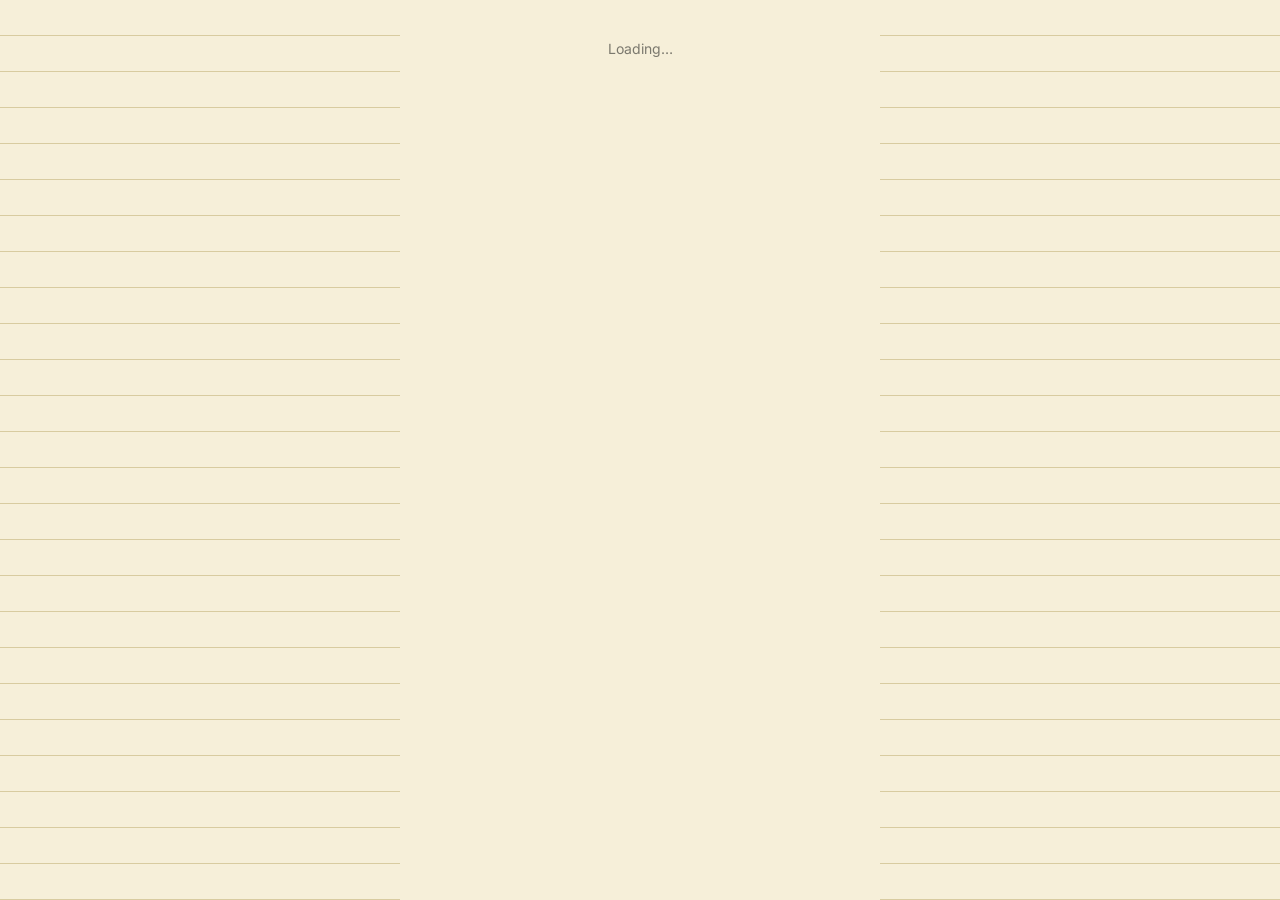
==== index.html @ 39e58d16 "Add files via upload" ====
<!DOCTYPE html>
<html lang="en">
<head>
<meta charset="UTF-8" />
<meta name="viewport" content="width=device-width, initial-scale=1.0" />
<title>Duka Debt</title>
<link rel="preconnect" href="https://fonts.googleapis.com">
<link href="https://fonts.googleapis.com/css2?family=Fraunces:ital,wght@0,600;0,700;1,600&family=Inter:wght@400;500;700&family=IBM+Plex+Mono:wght@500;700&display=swap" rel="stylesheet">
<link rel="stylesheet" href="styles.css" />
</head>
<body>

<div id="app" class="app">
  <div class="loading-text">Loading…</div>
</div>

<script src="https://cdn.jsdelivr.net/npm/@supabase/supabase-js@2"></script>
<script src="config.js"></script>
<script src="app.js"></script>
</body>
</html>
---- styles.css ----
/* Duka Debt — design tokens
   Palette drawn from a shopkeeper's ledger book and receipt pad, not a generic AI look:
   --paper   #F6EFD9  aged ledger-paper cream
   --ink     #1B2E2B  deep teal-charcoal (headers, high-contrast text)
   --charcoal#2B2B28  body text
   --amber   #D98E2B  till/receipt-stamp amber (primary action)
   --moss    #4F7942  paid / positive ledger-ink green
   --rust    #B3402C  owed / overdue rust-red (used sparingly)
   --line    #D8CBA0  faint ledger rule line
*/

:root {
  --paper: #F6EFD9;
  --paper-raised: #FBF6E8;
  --ink: #1B2E2B;
  --charcoal: #2B2B28;
  --amber: #D98E2B;
  --amber-dark: #B9741C;
  --moss: #4F7942;
  --rust: #B3402C;
  --line: #D8CBA0;
  --font-display: 'Fraunces', Georgia, serif;
  --font-body: 'Inter', -apple-system, BlinkMacSystemFont, sans-serif;
  --font-mono: 'IBM Plex Mono', 'Courier New', monospace;
}

@media (prefers-reduced-motion: reduce) {
  * { animation-duration: 0.01ms !important; transition-duration: 0.01ms !important; }
}

* { box-sizing: border-box; }

html, body {
  margin: 0;
  padding: 0;
  background: var(--paper);
  color: var(--charcoal);
  font-family: var(--font-body);
  -webkit-font-smoothing: antialiased;
}

/* Faint ruled-paper texture across the whole app */
body {
  background-image: repeating-linear-gradient(
    to bottom,
    transparent,
    transparent 35px,
    var(--line) 35px,
    var(--line) 36px
  );
}

.app {
  max-width: 480px;
  margin: 0 auto;
  min-height: 100vh;
  background: var(--paper);
  display: flex;
  flex-direction: column;
}

/* ---------- Header / signboard ---------- */
header.signboard {
  background: var(--ink);
  color: var(--paper);
  padding: 22px 20px 20px;
  position: relative;
  overflow: hidden;
}

header.signboard h1 {
  font-family: var(--font-display);
  font-weight: 600;
  font-size: 28px;
  letter-spacing: 0.01em;
  margin: 0;
  display: flex;
  align-items: baseline;
  gap: 8px;
}

header.signboard h1 span.mark {
  color: var(--amber);
  font-style: italic;
}

header.signboard .tagline {
  font-size: 12.5px;
  opacity: 0.75;
  margin-top: 4px;
  letter-spacing: 0.02em;
}

header.signboard .signout {
  position: absolute;
  top: 22px;
  right: 20px;
  background: none;
  border: 1px solid rgba(246,239,217,0.35);
  color: var(--paper);
  font-family: var(--font-body);
  font-size: 12px;
  padding: 6px 10px;
  border-radius: 4px;
  cursor: pointer;
}
header.signboard .signout:hover { border-color: var(--paper); }

main { flex: 1; padding: 20px; padding-bottom: 100px; }

/* ---------- Stamp: total owed ---------- */
.stamp-wrap {
  display: flex;
  justify-content: center;
  margin: 8px 0 28px;
}

.stamp {
  width: 168px;
  height: 168px;
  border-radius: 50%;
  border: 3px solid var(--rust);
  color: var(--rust);
  display: flex;
  flex-direction: column;
  align-items: center;
  justify-content: center;
  transform: rotate(-4deg);
  text-align: center;
  position: relative;
}
.stamp::before {
  content: "";
  position: absolute;
  inset: 6px;
  border: 1px dashed var(--rust);
  border-radius: 50%;
  opacity: 0.55;
}
.stamp .label {
  font-family: var(--font-body);
  font-size: 10.5px;
  text-transform: uppercase;
  letter-spacing: 0.12em;
  opacity: 0.85;
  margin-bottom: 4px;
}
.stamp .amount {
  font-family: var(--font-mono);
  font-size: 22px;
  font-weight: 700;
  line-height: 1.1;
}
.stamp.zero {
  border-color: var(--moss);
  color: var(--moss);
}
.stamp.zero::before { border-color: var(--moss); }

/* ---------- Section labels ---------- */
.section-label {
  font-family: var(--font-display);
  font-style: italic;
  font-size: 15px;
  color: var(--ink);
  margin: 0 0 12px;
  display: flex;
  align-items: center;
  gap: 8px;
}
.section-label::after {
  content: "";
  flex: 1;
  height: 1px;
  background: var(--line);
}

/* ---------- Customer rows (receipt strips) ---------- */
.customer-list { display: flex; flex-direction: column; gap: 10px; }

.customer-row {
  background: var(--paper-raised);
  border: 1px solid var(--line);
  border-left: 4px solid var(--rust);
  border-radius: 6px;
  padding: 12px 14px;
  cursor: pointer;
  transition: transform 0.12s ease, box-shadow 0.12s ease;
}
.customer-row:hover { transform: translateX(2px); box-shadow: 2px 2px 0 var(--line); }
.customer-row.settled { border-left-color: var(--moss); opacity: 0.75; }

.customer-row .row-top {
  display: flex;
  justify-content: space-between;
  align-items: baseline;
  gap: 10px;
}
.customer-row .name {
  font-family: var(--font-display);
  font-weight: 600;
  font-size: 16px;
  color: var(--ink);
}
.customer-row .owed {
  font-family: var(--font-mono);
  font-size: 15px;
  font-weight: 700;
  color: var(--rust);
  white-space: nowrap;
}
.customer-row.settled .owed { color: var(--moss); }
.customer-row .meta {
  font-size: 12px;
  color: var(--charcoal);
  opacity: 0.6;
  margin-top: 2px;
}

.empty-state {
  text-align: center;
  padding: 40px 20px;
  color: var(--charcoal);
  opacity: 0.6;
  font-size: 14px;
}
.empty-state .big { font-family: var(--font-display); font-size: 17px; opacity: 1; margin-bottom: 6px; color: var(--ink); }

/* ---------- Forms ---------- */
.field { margin-bottom: 14px; }
.field label {
  display: block;
  font-size: 12px;
  text-transform: uppercase;
  letter-spacing: 0.08em;
  color: var(--ink);
  opacity: 0.75;
  margin-bottom: 5px;
}
.field input, .field textarea {
  width: 100%;
  font-family: var(--font-body);
  font-size: 15px;
  padding: 10px 12px;
  border: 1px solid var(--line);
  border-radius: 6px;
  background: var(--paper-raised);
  color: var(--charcoal);
}
.field input:focus, .field textarea:focus {
  outline: 2px solid var(--amber);
  outline-offset: 1px;
}
.field.amount input { font-family: var(--font-mono); }

button.primary {
  width: 100%;
  background: var(--amber);
  color: var(--ink);
  border: none;
  font-family: var(--font-body);
  font-weight: 700;
  font-size: 15px;
  padding: 13px;
  border-radius: 6px;
  cursor: pointer;
  transition: background 0.12s ease;
}
button.primary:hover { background: var(--amber-dark); }
button.primary:focus-visible { outline: 2px solid var(--ink); outline-offset: 2px; }

button.ghost {
  width: 100%;
  background: none;
  border: 1px solid var(--line);
  color: var(--ink);
  font-family: var(--font-body);
  font-size: 13px;
  padding: 10px;
  border-radius: 6px;
  cursor: pointer;
  margin-top: 8px;
}
button.ghost:hover { border-color: var(--ink); }

.error-text {
  color: var(--rust);
  font-size: 13px;
  margin: -6px 0 12px;
}

/* ---------- Floating add button ---------- */
.fab {
  position: fixed;
  bottom: 24px;
  left: 50%;
  transform: translateX(-50%);
  width: min(440px, calc(100% - 40px));
  background: var(--ink);
  color: var(--paper);
  border: none;
  font-family: var(--font-body);
  font-weight: 700;
  font-size: 15px;
  padding: 15px;
  border-radius: 10px;
  cursor: pointer;
  box-shadow: 0 6px 16px rgba(27,46,43,0.25);
}
.fab:hover { background: #24413c; }

/* ---------- Modal / detail sheet ---------- */
.sheet-backdrop {
  position: fixed;
  inset: 0;
  background: rgba(27,46,43,0.45);
  display: flex;
  align-items: flex-end;
  justify-content: center;
  z-index: 50;
  animation: fadeIn 0.15s ease;
}
@keyframes fadeIn { from { opacity: 0; } to { opacity: 1; } }

.sheet {
  background: var(--paper);
  width: 100%;
  max-width: 480px;
  border-radius: 16px 16px 0 0;
  padding: 22px 20px 28px;
  max-height: 88vh;
  overflow-y: auto;
}
.sheet h2 {
  font-family: var(--font-display);
  font-size: 21px;
  color: var(--ink);
  margin: 0 0 16px;
}
.sheet .close-x {
  float: right;
  background: none;
  border: none;
  font-size: 20px;
  color: var(--charcoal);
  cursor: pointer;
  line-height: 1;
}

.debt-line {
  display: flex;
  justify-content: space-between;
  align-items: center;
  padding: 9px 0;
  border-bottom: 1px dotted var(--line);
  font-size: 14px;
}
.debt-line:last-child { border-bottom: none; }
.debt-line .amt { font-family: var(--font-mono); font-weight: 700; }
.debt-line.paid .amt { color: var(--moss); text-decoration: line-through; opacity: 0.7; }
.debt-line .desc { opacity: 0.7; font-size: 12.5px; }
.debt-line button.mark-paid {
  background: none;
  border: 1px solid var(--moss);
  color: var(--moss);
  font-size: 11px;
  padding: 4px 8px;
  border-radius: 4px;
  cursor: pointer;
  white-space: nowrap;
}
.debt-line button.mark-paid:hover { background: var(--moss); color: var(--paper); }

.whatsapp-btn {
  display: block;
  text-align: center;
  text-decoration: none;
  background: var(--moss);
  color: var(--paper);
  font-family: var(--font-body);
  font-weight: 700;
  font-size: 14px;
  padding: 12px;
  border-radius: 6px;
  margin-top: 16px;
}
.whatsapp-btn:hover { background: #3e6135; }

/* ---------- Auth screen ---------- */
.auth-screen {
  flex: 1;
  display: flex;
  flex-direction: column;
  justify-content: center;
  padding: 32px 24px;
}
.auth-screen h1 {
  font-family: var(--font-display);
  font-size: 32px;
  color: var(--ink);
  text-align: center;
  margin: 0 0 4px;
}
.auth-screen h1 span { color: var(--amber); font-style: italic; }
.auth-screen .sub {
  text-align: center;
  font-size: 13px;
  color: var(--charcoal);
  opacity: 0.65;
  margin-bottom: 32px;
}
.auth-toggle {
  text-align: center;
  font-size: 13px;
  margin-top: 14px;
}
.auth-toggle button {
  background: none;
  border: none;
  color: var(--amber-dark);
  text-decoration: underline;
  cursor: pointer;
  font-size: 13px;
  padding: 0;
}

.loading-text { text-align: center; padding: 40px; opacity: 0.6; font-size: 14px; }
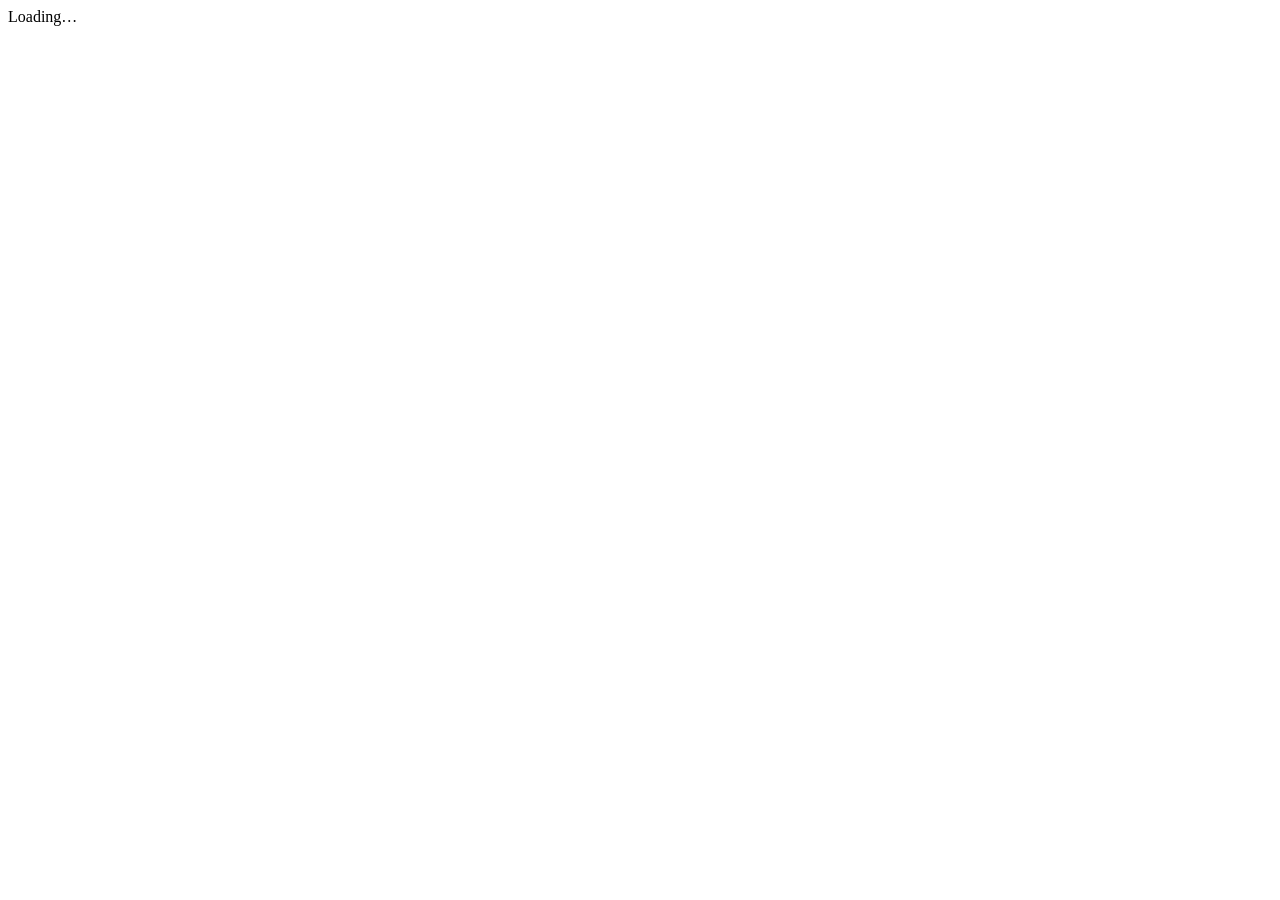
==== commit f6f92bc5: "Rename index-8.html to index.html" ====
--- a/index.html
+++ b/index.html
@@ -7,6 +7,9 @@
 <link rel="preconnect" href="https://fonts.googleapis.com">
 <link href="https://fonts.googleapis.com/css2?family=Fraunces:ital,wght@0,600;0,700;1,600&family=Inter:wght@400;500;700&family=IBM+Plex+Mono:wght@500;700&display=swap" rel="stylesheet">
 <link rel="stylesheet" href="styles.css" />
+  <link rel="manifest" href="manifest.json">
+<meta name="theme-color" content="#2f3e3a">
+  
 </head>
 <body>
 
@@ -14,8 +17,18 @@
   <div class="loading-text">Loading…</div>
 </div>
 
+<div id="print-area"></div>
+
 <script src="https://cdn.jsdelivr.net/npm/@supabase/supabase-js@2"></script>
 <script src="config.js"></script>
 <script src="app.js"></script>
+  <script>
+  if ("serviceWorker" in navigator) {
+    window.addEventListener("load", () => {
+      navigator.serviceWorker.register("sw.js");
+    });
+  }
+  </script>
+  
 </body>
 </html>
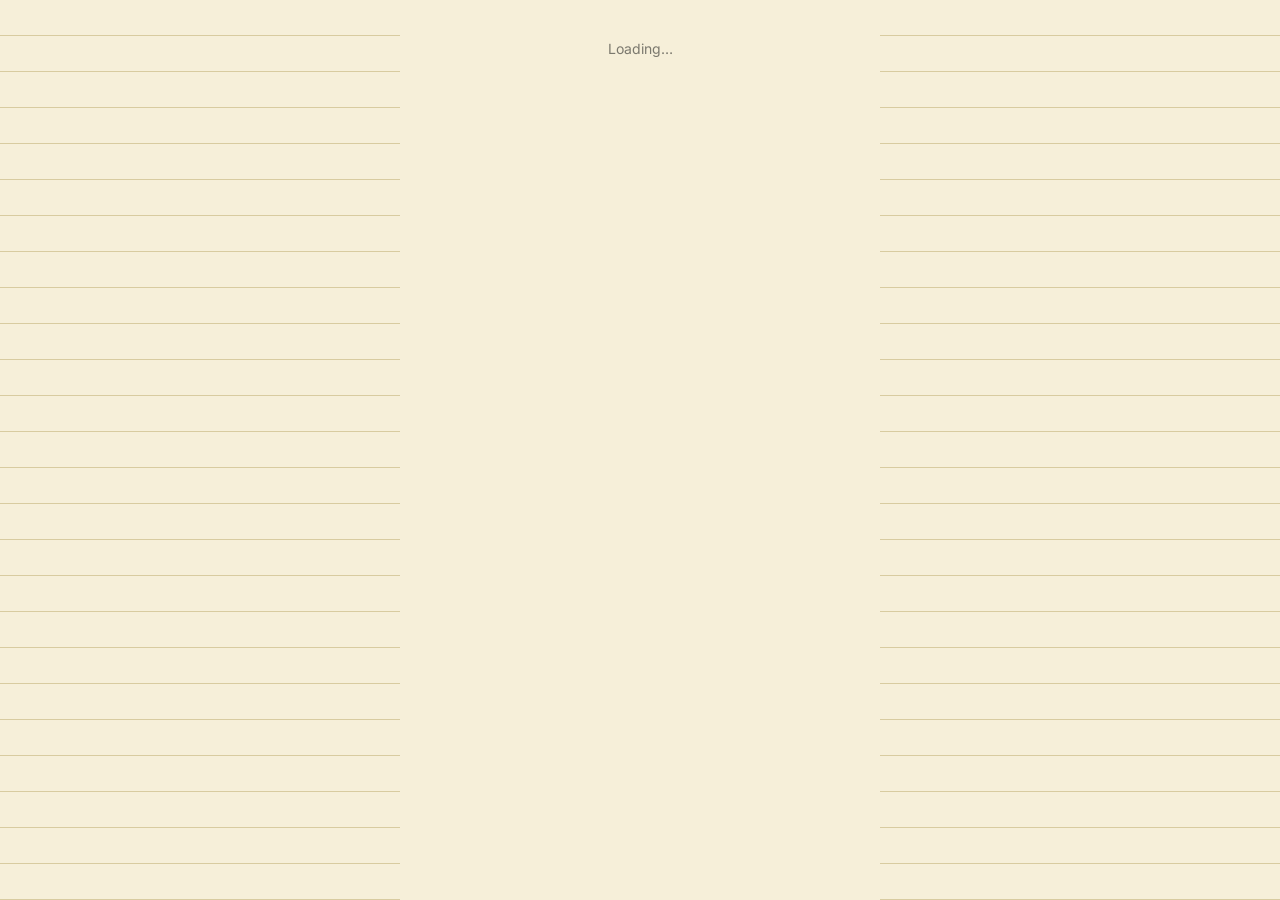
==== commit 589774c7: "Update index.html" ====
--- a/index.html
+++ b/index.html
@@ -3,7 +3,24 @@
 <head>
 <meta charset="UTF-8" />
 <meta name="viewport" content="width=device-width, initial-scale=1.0" />
-<title>Duka Debt</title>
+<title>Duka Debt — Track Customer Debts & Send Payment Reminders</title>
+<meta name="description" content="Duka Debt is a simple digital debt book for shopkeepers. Track customer credit, record payments, and send SMS or WhatsApp reminders — right from your phone." />
+<meta name="keywords" content="duka debt, debt book app, shop credit tracker, customer debt tracker, Kenya shopkeeper app, mama mboga app, kitabu cha madeni" />
+<meta name="author" content="Maslah Aliow Abdow" />
+<link rel="canonical" href="https://duka-debt.maslahaliow9.workers.dev/" />
+
+<!-- Open Graph / social sharing -->
+<meta property="og:title" content="Duka Debt — Track Customer Debts & Send Payment Reminders" />
+<meta property="og:description" content="A simple digital debt book for shopkeepers. Track credit, record payments, and remind customers by SMS or WhatsApp." />
+<meta property="og:type" content="website" />
+<meta property="og:url" content="https://duka-debt.maslahaliow9.workers.dev/" />
+<meta property="og:image" content="https://duka-debt.maslahaliow9.workers.dev/icon-512.png" />
+
+<meta name="twitter:card" content="summary" />
+<meta name="twitter:title" content="Duka Debt — Track Customer Debts & Send Payment Reminders" />
+<meta name="twitter:description" content="A simple digital debt book for shopkeepers. Track credit, record payments, and remind customers by SMS or WhatsApp." />
+<meta name="twitter:image" content="https://duka-debt.maslahaliow9.workers.dev/icon-512.png" />
+
 <link rel="preconnect" href="https://fonts.googleapis.com">
 <link href="https://fonts.googleapis.com/css2?family=Fraunces:ital,wght@0,600;0,700;1,600&family=Inter:wght@400;500;700&family=IBM+Plex+Mono:wght@500;700&display=swap" rel="stylesheet">
 <link rel="stylesheet" href="styles.css" />
@@ -15,11 +32,14 @@
 
 <div id="app" class="app">
   <div class="loading-text">Loading…</div>
+  <noscript>Duka Debt needs JavaScript enabled to run. It's a debt-tracking app for shopkeepers to manage customer credit and payment reminders.</noscript>
 </div>
 
 <div id="print-area"></div>
 
 <script src="https://cdn.jsdelivr.net/npm/@supabase/supabase-js@2"></script>
+<script src="https://cdnjs.cloudflare.com/ajax/libs/jspdf/2.5.1/jspdf.umd.min.js"></script>
+<script src="https://cdnjs.cloudflare.com/ajax/libs/jspdf-autotable/3.8.2/jspdf.plugin.autotable.js"></script>
 <script src="config.js"></script>
 <script src="app.js"></script>
   <script>
--- a/styles.css
+++ b/styles.css
@@ -0,0 +1,1046 @@
+/* Duka Debt — design tokens
+   Palette drawn from a shopkeeper's ledger book and receipt pad, not a generic AI look:
+   --paper   #F6EFD9  aged ledger-paper cream
+   --ink     #1B2E2B  deep teal-charcoal (headers, high-contrast text)
+   --charcoal#2B2B28  body text
+   --amber   #D98E2B  till/receipt-stamp amber (primary action)
+   --moss    #4F7942  paid / positive ledger-ink green
+   --rust    #B3402C  owed / overdue rust-red (used sparingly)
+   --line    #D8CBA0  faint ledger rule line
+*/
+
+:root {
+  --paper: #F6EFD9;
+  --paper-raised: #FBF6E8;
+  --ink: #1B2E2B;
+  --charcoal: #2B2B28;
+  --amber: #D98E2B;
+  --amber-dark: #B9741C;
+  --moss: #4F7942;
+  --rust: #B3402C;
+  --line: #D8CBA0;
+  --font-display: 'Fraunces', Georgia, serif;
+  --font-body: 'Inter', -apple-system, BlinkMacSystemFont, sans-serif;
+  --font-mono: 'IBM Plex Mono', 'Courier New', monospace;
+}
+
+@media (prefers-reduced-motion: reduce) {
+  * { animation-duration: 0.01ms !important; transition-duration: 0.01ms !important; }
+}
+
+* { box-sizing: border-box; }
+
+html, body {
+  margin: 0;
+  padding: 0;
+  background: var(--paper);
+  color: var(--charcoal);
+  font-family: var(--font-body);
+  -webkit-font-smoothing: antialiased;
+}
+
+body {
+  background-image: repeating-linear-gradient(
+    to bottom,
+    transparent,
+    transparent 35px,
+    var(--line) 35px,
+    var(--line) 36px
+  );
+}
+
+.app {
+  max-width: 480px;
+  margin: 0 auto;
+  min-height: 100vh;
+  background: var(--paper);
+  display: flex;
+  flex-direction: column;
+}
+
+/* ---------- Header / signboard ---------- */
+header.signboard {
+  background: var(--ink);
+  color: var(--paper);
+  padding: 22px 20px 20px;
+  position: relative;
+  overflow: hidden;
+}
+
+header.signboard h1 {
+  font-family: var(--font-display);
+  font-weight: 600;
+  font-size: 28px;
+  letter-spacing: 0.01em;
+  margin: 0;
+  display: flex;
+  align-items: baseline;
+  gap: 8px;
+}
+
+header.signboard h1 span.mark {
+  color: var(--amber);
+  font-style: italic;
+}
+
+header.signboard .tagline {
+  font-size: 12.5px;
+  opacity: 0.75;
+  margin-top: 4px;
+  letter-spacing: 0.02em;
+}
+
+header.signboard .signout {
+  position: absolute;
+  top: 22px;
+  right: 20px;
+  background: none;
+  border: 1px solid rgba(246,239,217,0.35);
+  color: var(--paper);
+  font-family: var(--font-body);
+  font-size: 12px;
+  padding: 6px 10px;
+  border-radius: 4px;
+  cursor: pointer;
+}
+header.signboard .signout:hover { border-color: var(--paper); }
+
+/* ---------- Shop name row (inside header) ---------- */
+.shop-name-row {
+  margin-top: 10px;
+  display: flex;
+  align-items: center;
+  gap: 6px;
+}
+.shop-name-badge {
+  display: inline-block;
+  font-family: var(--font-body);
+  font-size: 12px;
+  font-weight: 600;
+  letter-spacing: 0.02em;
+  color: var(--ink);
+  background: var(--amber);
+  padding: 4px 10px;
+  border-radius: 20px;
+}
+.shop-name-edit {
+  background: none;
+  border: none;
+  color: var(--paper);
+  opacity: 0.7;
+  font-size: 12px;
+  cursor: pointer;
+  padding: 2px;
+}
+.shop-name-edit:hover { opacity: 1; }
+.shop-name-set {
+  background: none;
+  border: 1px dashed rgba(246,239,217,0.4);
+  color: var(--paper);
+  opacity: 0.85;
+  font-family: var(--font-body);
+  font-size: 11.5px;
+  padding: 5px 10px;
+  border-radius: 20px;
+  cursor: pointer;
+}
+.shop-name-set:hover { opacity: 1; border-color: var(--paper); }
+
+/* ---------- Chama name row (inside header, Mama Chama tab only) ---------- */
+.chama-name-row {
+  margin-top: 8px;
+  display: flex;
+  align-items: center;
+  gap: 6px;
+}
+.chama-name-badge {
+  display: inline-block;
+  font-family: var(--font-body);
+  font-size: 12px;
+  font-weight: 600;
+  letter-spacing: 0.02em;
+  color: var(--ink);
+  background: var(--paper);
+  padding: 4px 10px;
+  border-radius: 20px;
+}
+.chama-name-edit {
+  background: none;
+  border: none;
+  color: var(--paper);
+  opacity: 0.7;
+  font-size: 12px;
+  cursor: pointer;
+  padding: 2px;
+}
+.chama-name-edit:hover { opacity: 1; }
+.chama-name-set {
+  background: none;
+  border: 1px dashed rgba(246,239,217,0.4);
+  color: var(--paper);
+  opacity: 0.85;
+  font-family: var(--font-body);
+  font-size: 11.5px;
+  padding: 5px 10px;
+  border-radius: 20px;
+  cursor: pointer;
+}
+.chama-name-set:hover { opacity: 1; border-color: var(--paper); }
+.chama-name-heading {
+  font-family: var(--font-display);
+  font-weight: 600;
+  font-size: 18px;
+  color: var(--ink);
+  margin: -4px 0 14px;
+}
+
+/* ---------- Tab bar (Duka Debt / Mama Chama) ---------- */
+.tab-bar {
+  display: flex;
+  gap: 8px;
+  padding: 12px 20px 0;
+  background: var(--ink);
+}
+.tab-btn {
+  flex: 1;
+  background: rgba(246,239,217,0.08);
+  border: 1px solid rgba(246,239,217,0.2);
+  color: var(--paper);
+  opacity: 0.7;
+  font-family: var(--font-body);
+  font-weight: 700;
+  font-size: 13px;
+  padding: 10px 8px;
+  border-radius: 8px 8px 0 0;
+  cursor: pointer;
+}
+.tab-btn.active {
+  background: var(--paper);
+  color: var(--ink);
+  opacity: 1;
+  border-color: var(--paper);
+}
+
+main { flex: 1; padding: 20px; padding-bottom: 20px; }
+
+/* ---------- Weekly summary banner ---------- */
+.week-summary {
+  display: flex;
+  gap: 10px;
+  margin: 4px 0 20px;
+}
+.week-summary-item {
+  flex: 1;
+  background: var(--paper-raised);
+  border: 1px solid var(--line);
+  border-radius: 8px;
+  padding: 12px 10px;
+  text-align: center;
+}
+.week-summary-label {
+  font-size: 10.5px;
+  text-transform: uppercase;
+  letter-spacing: 0.08em;
+  color: var(--ink);
+  opacity: 0.65;
+  margin-bottom: 5px;
+}
+.week-summary-amount {
+  font-family: var(--font-mono);
+  font-size: 16px;
+  font-weight: 700;
+  color: var(--rust);
+}
+.week-summary-amount.collected {
+  color: var(--moss);
+}
+
+/* ---------- Stamp: total owed ---------- */
+.stamp-wrap {
+  display: flex;
+  justify-content: center;
+  margin: 8px 0 28px;
+}
+
+.stamp {
+  width: 168px;
+  height: 168px;
+  border-radius: 50%;
+  border: 3px solid var(--rust);
+  color: var(--rust);
+  display: flex;
+  flex-direction: column;
+  align-items: center;
+  justify-content: center;
+  transform: rotate(-4deg);
+  text-align: center;
+  position: relative;
+}
+.stamp::before {
+  content: "";
+  position: absolute;
+  inset: 6px;
+  border: 1px dashed var(--rust);
+  border-radius: 50%;
+  opacity: 0.55;
+}
+.stamp .label {
+  font-family: var(--font-body);
+  font-size: 10.5px;
+  text-transform: uppercase;
+  letter-spacing: 0.12em;
+  opacity: 0.85;
+  margin-bottom: 4px;
+}
+.stamp .amount {
+  font-family: var(--font-mono);
+  font-size: 22px;
+  font-weight: 700;
+  line-height: 1.1;
+}
+.stamp.zero {
+  border-color: var(--moss);
+  color: var(--moss);
+}
+.stamp.zero::before { border-color: var(--moss); }
+
+/* ---------- Section labels ---------- */
+.section-label {
+  font-family: var(--font-display);
+  font-style: italic;
+  font-size: 15px;
+  color: var(--ink);
+  margin: 0 0 12px;
+  display: flex;
+  align-items: center;
+  gap: 8px;
+}
+.section-label::after {
+  content: "";
+  flex: 1;
+  height: 1px;
+  background: var(--line);
+}
+
+/* ---------- Customer rows (receipt strips) ---------- */
+.customer-list { display: flex; flex-direction: column; gap: 10px; }
+
+.customer-row {
+  background: var(--paper-raised);
+  border: 1px solid var(--line);
+  border-left: 4px solid var(--rust);
+  border-radius: 6px;
+  padding: 12px 14px;
+  cursor: pointer;
+  transition: transform 0.12s ease, box-shadow 0.12s ease;
+}
+.customer-row:hover { transform: translateX(2px); box-shadow: 2px 2px 0 var(--line); }
+.customer-row.settled { border-left-color: var(--moss); opacity: 0.75; }
+
+.customer-row .row-top {
+  display: flex;
+  justify-content: space-between;
+  align-items: baseline;
+  gap: 10px;
+}
+.customer-row .name {
+  font-family: var(--font-display);
+  font-weight: 600;
+  font-size: 16px;
+  color: var(--ink);
+}
+.customer-row .owed {
+  font-family: var(--font-mono);
+  font-size: 15px;
+  font-weight: 700;
+  color: var(--rust);
+  white-space: nowrap;
+}
+.customer-row.settled .owed { color: var(--moss); }
+.customer-row .meta {
+  font-size: 12px;
+  color: var(--charcoal);
+  opacity: 0.6;
+  margin-top: 2px;
+}
+
+.empty-state {
+  text-align: center;
+  padding: 40px 20px;
+  color: var(--charcoal);
+  opacity: 0.6;
+  font-size: 14px;
+}
+.empty-state .big { font-family: var(--font-display); font-size: 17px; opacity: 1; margin-bottom: 6px; color: var(--ink); }
+
+/* ---------- Forms ---------- */
+.field { margin-bottom: 14px; }
+.field label {
+  display: block;
+  font-size: 12px;
+  text-transform: uppercase;
+  letter-spacing: 0.08em;
+  color: var(--ink);
+  opacity: 0.75;
+  margin-bottom: 5px;
+}
+.field input, .field textarea {
+  width: 100%;
+  font-family: var(--font-body);
+  font-size: 15px;
+  padding: 10px 12px;
+  border: 1px solid var(--line);
+  border-radius: 6px;
+  background: var(--paper-raised);
+  color: var(--charcoal);
+}
+.field input:focus, .field textarea:focus {
+  outline: 2px solid var(--amber);
+  outline-offset: 1px;
+}
+.field.amount input { font-family: var(--font-mono); }
+
+button.primary {
+  width: 100%;
+  background: var(--amber);
+  color: var(--ink);
+  border: none;
+  font-family: var(--font-body);
+  font-weight: 700;
+  font-size: 15px;
+  padding: 13px;
+  border-radius: 6px;
+  cursor: pointer;
+  transition: background 0.12s ease;
+}
+button.primary:hover { background: var(--amber-dark); }
+button.primary:focus-visible { outline: 2px solid var(--ink); outline-offset: 2px; }
+
+button.ghost {
+  width: 100%;
+  background: none;
+  border: 1px solid var(--line);
+  color: var(--ink);
+  font-family: var(--font-body);
+  font-size: 13px;
+  padding: 10px;
+  border-radius: 6px;
+  cursor: pointer;
+  margin-top: 8px;
+}
+button.ghost:hover { border-color: var(--ink); }
+
+.error-text {
+  color: var(--rust);
+  font-size: 13px;
+  margin: -6px 0 12px;
+}
+.hint-text {
+  color: var(--charcoal);
+  opacity: 0.6;
+  font-size: 12px;
+  line-height: 1.5;
+  margin: -6px 0 14px;
+}
+
+/* ---------- Founder / about link + sheet ---------- */
+.founder-link-wrap {
+  text-align: center;
+  padding: 0 20px 100px;
+}
+.founder-link {
+  background: none;
+  border: none;
+  color: var(--ink);
+  opacity: 0.55;
+  font-family: var(--font-body);
+  font-size: 12.5px;
+  text-decoration: underline;
+  cursor: pointer;
+  padding: 6px;
+}
+.founder-link:hover { opacity: 0.85; }
+
+.founder-sheet .founder-badge {
+  display: inline-block;
+  font-family: var(--font-body);
+  font-size: 10.5px;
+  text-transform: uppercase;
+  letter-spacing: 0.1em;
+  color: var(--amber-dark);
+  background: rgba(217,142,43,0.12);
+  padding: 4px 9px;
+  border-radius: 20px;
+  margin-bottom: 10px;
+}
+.founder-sheet h2 {
+  font-size: 24px;
+  margin-bottom: 4px;
+}
+.founder-location {
+  font-family: var(--font-body);
+  font-size: 12.5px;
+  text-transform: uppercase;
+  letter-spacing: 0.08em;
+  color: var(--charcoal);
+  opacity: 0.55;
+  margin-bottom: 20px;
+}
+.founder-subhead {
+  font-family: var(--font-display);
+  font-style: italic;
+  font-size: 14.5px;
+  color: var(--amber-dark);
+  margin: 18px 0 6px;
+}
+.founder-bio {
+  font-size: 14.5px;
+  line-height: 1.65;
+  color: var(--charcoal);
+  margin: 0 0 4px;
+}
+.founder-signoff {
+  font-family: var(--font-display);
+  font-style: italic;
+  font-size: 15px;
+  color: var(--ink);
+  margin-top: 20px;
+  padding-top: 14px;
+  border-top: 1px dotted var(--line);
+}
+
+/* ---------- Floating add button ---------- */
+.fab {
+  position: fixed;
+  bottom: 24px;
+  left: 50%;
+  transform: translateX(-50%);
+  width: min(440px, calc(100% - 40px));
+  background: var(--ink);
+  color: var(--paper);
+  border: none;
+  font-family: var(--font-body);
+  font-weight: 700;
+  font-size: 15px;
+  padding: 15px;
+  border-radius: 10px;
+  cursor: pointer;
+  box-shadow: 0 6px 16px rgba(27,46,43,0.25);
+}
+.fab:hover { background: #24413c; }
+
+/* ---------- Modal / detail sheet ---------- */
+.sheet-backdrop {
+  position: fixed;
+  inset: 0;
+  background: rgba(27,46,43,0.45);
+  display: flex;
+  align-items: flex-end;
+  justify-content: center;
+  z-index: 50;
+  animation: fadeIn 0.15s ease;
+}
+@keyframes fadeIn { from { opacity: 0; } to { opacity: 1; } }
+
+.sheet {
+  background: var(--paper);
+  width: 100%;
+  max-width: 480px;
+  border-radius: 16px 16px 0 0;
+  padding: 22px 20px 28px;
+  max-height: 88vh;
+  overflow-y: auto;
+}
+.sheet h2 {
+  font-family: var(--font-display);
+  font-size: 21px;
+  color: var(--ink);
+  margin: 0 0 16px;
+}
+.sheet .close-x {
+  float: right;
+  background: none;
+  border: none;
+  font-size: 20px;
+  color: var(--charcoal);
+  cursor: pointer;
+  line-height: 1;
+}
+
+.debt-line {
+  display: flex;
+  justify-content: space-between;
+  align-items: center;
+  padding: 9px 0;
+  border-bottom: 1px dotted var(--line);
+  font-size: 14px;
+}
+.debt-line:last-child { border-bottom: none; }
+.debt-line .amt { font-family: var(--font-mono); font-weight: 700; }
+.debt-line.paid .amt { color: var(--moss); text-decoration: line-through; opacity: 0.7; }
+.debt-line .desc { opacity: 0.7; font-size: 12.5px; }
+.debt-line button.mark-paid {
+  background: none;
+  border: 1px solid var(--moss);
+  color: var(--moss);
+  font-size: 11px;
+  padding: 4px 8px;
+  border-radius: 4px;
+  cursor: pointer;
+  white-space: nowrap;
+}
+.debt-line button.mark-paid:hover { background: var(--moss); color: var(--paper); }
+
+.whatsapp-btn {
+  display: block;
+  text-align: center;
+  text-decoration: none;
+  background: var(--moss);
+  color: var(--paper);
+  font-family: var(--font-body);
+  font-weight: 700;
+  font-size: 14px;
+  padding: 12px;
+  border-radius: 6px;
+  margin-top: 16px;
+}
+.whatsapp-btn:hover { background: #3e6135; }
+
+/* ---------- Mama Chama: chip rows (years / months) ---------- */
+.chip-row {
+  display: flex;
+  gap: 8px;
+  overflow-x: auto;
+  padding-bottom: 4px;
+  margin-bottom: 16px;
+  scrollbar-width: none;
+}
+.chip-row::-webkit-scrollbar { display: none; }
+.chip-row.month-row { margin-bottom: 14px; }
+
+.year-chip, .month-chip {
+  flex: 0 0 auto;
+  background: var(--paper-raised);
+  border: 1px solid var(--line);
+  color: var(--ink);
+  font-family: var(--font-body);
+  font-weight: 600;
+  font-size: 13px;
+  padding: 8px 14px;
+  border-radius: 20px;
+  cursor: pointer;
+  white-space: nowrap;
+}
+.year-chip.active, .month-chip.active {
+  background: var(--ink);
+  color: var(--paper);
+  border-color: var(--ink);
+}
+.year-chip.add {
+  border: 1px dashed var(--amber-dark);
+  color: var(--amber-dark);
+  background: none;
+}
+.month-chip { font-size: 12.5px; padding: 7px 11px; }
+
+/* ---------- Mama Chama: toolbar ---------- */
+.chama-toolbar {
+  display: flex;
+  justify-content: space-between;
+  align-items: center;
+  margin-bottom: 14px;
+}
+.members-link {
+  background: var(--paper-raised);
+  border: 1px solid var(--line);
+  color: var(--ink);
+  font-family: var(--font-body);
+  font-size: 12.5px;
+  font-weight: 600;
+  padding: 6px 12px;
+  border-radius: 20px;
+  cursor: pointer;
+}
+.year-delete {
+  background: none;
+  border: none;
+  color: var(--rust);
+  opacity: 0.7;
+  font-family: var(--font-body);
+  font-size: 12px;
+  cursor: pointer;
+  padding: 4px;
+}
+.year-delete:hover { opacity: 1; }
+.export-btn {
+  background: none;
+  border: none;
+  color: var(--amber-dark);
+  font-family: var(--font-body);
+  font-weight: 600;
+  font-size: 12px;
+  cursor: pointer;
+  padding: 4px;
+}
+.export-btn:hover { opacity: 0.75; }
+
+/* ---------- Mama Chama: month/overview toggle ---------- */
+.view-toggle {
+  display: flex;
+  gap: 8px;
+  margin-bottom: 16px;
+}
+.view-toggle-btn {
+  flex: 1;
+  background: none;
+  border: 1px solid var(--line);
+  color: var(--ink);
+  font-family: var(--font-body);
+  font-weight: 600;
+  font-size: 12.5px;
+  padding: 9px;
+  border-radius: 6px;
+  cursor: pointer;
+}
+.view-toggle-btn.active {
+  background: var(--amber);
+  border-color: var(--amber);
+  color: var(--ink);
+}
+
+/* ---------- Mama Chama: month list rows (checklist) ---------- */
+.chama-list { margin-top: 4px; }
+.chama-row {
+  display: flex;
+  align-items: stretch;
+  gap: 0;
+  background: var(--paper-raised);
+  border: 1px solid var(--line);
+  border-left: 4px solid var(--rust);
+  border-radius: 6px;
+  overflow: hidden;
+  transition: box-shadow 0.12s ease;
+}
+.chama-row.paid { border-left-color: var(--moss); }
+.chama-row:hover { box-shadow: 2px 2px 0 var(--line); }
+
+.chama-tick {
+  flex: 0 0 52px;
+  display: flex;
+  align-items: center;
+  justify-content: center;
+  background: none;
+  border: none;
+  border-right: 1px dotted var(--line);
+  cursor: pointer;
+  padding: 0;
+}
+.chama-tick .tick-circle {
+  width: 26px;
+  height: 26px;
+  border-radius: 50%;
+  border: 2px solid var(--rust);
+  display: flex;
+  align-items: center;
+  justify-content: center;
+  font-family: var(--font-mono);
+  font-size: 15px;
+  font-weight: 700;
+  color: var(--paper);
+}
+.chama-tick.ticked .tick-circle {
+  border-color: var(--moss);
+  background: var(--moss);
+}
+
+.chama-row-body {
+  flex: 1;
+  padding: 12px 14px;
+  cursor: pointer;
+  min-width: 0;
+}
+.chama-row-body .row-top {
+  display: flex;
+  align-items: center;
+  gap: 6px;
+}
+.chama-row-body .name {
+  font-family: var(--font-display);
+  font-weight: 600;
+  font-size: 16px;
+  color: var(--ink);
+  overflow: hidden;
+  text-overflow: ellipsis;
+}
+.chama-row-body .meta {
+  font-size: 12px;
+  color: var(--charcoal);
+  opacity: 0.65;
+  margin-top: 3px;
+}
+.inline-edit {
+  background: none;
+  border: none;
+  font-size: 12.5px;
+  opacity: 0.55;
+  cursor: pointer;
+  padding: 2px 4px;
+  flex: 0 0 auto;
+}
+.inline-edit:hover { opacity: 1; }
+
+/* ---------- Mama Chama: bulk payment recording ---------- */
+.bulk-bar { margin-bottom: 4px; }
+.bulk-toggle-btn {
+  width: 100%;
+  background: none;
+  border: 1px dashed var(--amber-dark);
+  color: var(--amber-dark);
+  font-family: var(--font-body);
+  font-weight: 700;
+  font-size: 13px;
+  padding: 10px;
+  border-radius: 6px;
+  cursor: pointer;
+  margin-bottom: 14px;
+}
+.bulk-toggle-btn:hover { background: rgba(217,142,43,0.1); }
+.bulk-toggle-btn.active {
+  background: var(--rust);
+  border-color: var(--rust);
+  color: var(--paper);
+}
+.chama-row.selected {
+  border-left-color: var(--amber);
+  box-shadow: 0 0 0 2px rgba(217,142,43,0.3) inset;
+}
+.chama-row.locked { opacity: 0.55; }
+.bulk-tick {
+  flex: 0 0 52px;
+  display: flex;
+  align-items: center;
+  justify-content: center;
+  background: none;
+  border: none;
+  border-right: 1px dotted var(--line);
+  cursor: pointer;
+  padding: 0;
+}
+.bulk-tick .tick-circle {
+  width: 26px;
+  height: 26px;
+  border-radius: 50%;
+  border: 2px solid var(--amber-dark);
+  display: flex;
+  align-items: center;
+  justify-content: center;
+  font-family: var(--font-mono);
+  font-size: 15px;
+  font-weight: 700;
+  color: var(--paper);
+}
+.bulk-tick.ticked .tick-circle { border-color: var(--amber); background: var(--amber); }
+.bulk-tick:disabled { cursor: default; }
+.bulk-tick:disabled .tick-circle { border-color: var(--moss); background: var(--moss); opacity: 0.7; }
+.bulk-submit-bar {
+  position: sticky;
+  bottom: 12px;
+  background: var(--paper-raised);
+  border: 1px solid var(--line);
+  box-shadow: 0 4px 14px rgba(27,46,43,0.18);
+  border-radius: 10px;
+  padding: 14px;
+  margin-top: 16px;
+}
+.bulk-count {
+  font-family: var(--font-body);
+  font-weight: 700;
+  font-size: 13px;
+  color: var(--ink);
+}
+
+/* ---------- Mama Chama: year overview grid ---------- */
+.grid-scroll {
+  overflow-x: auto;
+  border: 1px solid var(--line);
+  border-radius: 8px;
+  -webkit-overflow-scrolling: touch;
+}
+table.chama-grid {
+  border-collapse: collapse;
+  width: 100%;
+  font-family: var(--font-body);
+  font-size: 12.5px;
+  background: var(--paper-raised);
+}
+table.chama-grid th, table.chama-grid td {
+  padding: 9px 8px;
+  text-align: center;
+  border-bottom: 1px solid var(--line);
+  white-space: nowrap;
+}
+table.chama-grid thead th {
+  color: var(--ink);
+  opacity: 0.7;
+  font-size: 11px;
+  text-transform: uppercase;
+  letter-spacing: 0.04em;
+  font-weight: 700;
+  border-bottom: 2px solid var(--line);
+}
+table.chama-grid th.row-head {
+  position: sticky;
+  left: 0;
+  background: var(--paper-raised);
+  text-align: left;
+  font-family: var(--font-display);
+  font-weight: 600;
+  font-size: 13.5px;
+  color: var(--ink);
+  padding-left: 12px;
+  z-index: 1;
+  box-shadow: 1px 0 0 var(--line);
+}
+thead th.row-head { cursor: default; }
+tbody th.row-head { cursor: pointer; }
+tbody th.row-head:hover { background: rgba(217,142,43,0.12); }
+.row-edit {
+  font-size: 11px;
+  opacity: 0.5;
+  margin-left: 3px;
+}
+table.chama-grid tbody tr:last-child td,
+table.chama-grid tbody tr:last-child th { border-bottom: none; }
+td.grid-cell {
+  cursor: pointer;
+  color: var(--rust);
+  opacity: 0.5;
+  font-weight: 700;
+}
+td.grid-cell.paid { color: var(--moss); opacity: 1; font-weight: 700; }
+td.grid-cell:hover { background: rgba(217,142,43,0.12); }
+td.grid-total {
+  font-family: var(--font-mono);
+  font-weight: 700;
+  color: var(--ink);
+  padding-right: 12px;
+}
+
+/* ---------- Mama Chama: cell sheet ---------- */
+.cell-status {
+  font-family: var(--font-mono);
+  font-size: 15px;
+  font-weight: 700;
+  color: var(--rust);
+  background: var(--paper-raised);
+  border: 1px solid var(--line);
+  border-radius: 6px;
+  padding: 12px;
+  text-align: center;
+  margin-bottom: 16px;
+}
+.cell-status.paid { color: var(--moss); }
+
+/* ---------- Icon buttons (members list) ---------- */
+.icon-btn {
+  background: none;
+  border: none;
+  font-size: 15px;
+  cursor: pointer;
+  padding: 2px 4px;
+}
+
+/* ---------- Auth screen ---------- */
+.auth-screen {
+  flex: 1;
+  display: flex;
+  flex-direction: column;
+  justify-content: center;
+  padding: 32px 24px;
+}
+.auth-screen h1 {
+  font-family: var(--font-display);
+  font-size: 32px;
+  color: var(--ink);
+  text-align: center;
+  margin: 0 0 4px;
+}
+.auth-screen h1 span { color: var(--amber); font-style: italic; }
+.auth-screen .sub {
+  text-align: center;
+  font-size: 13px;
+  color: var(--charcoal);
+  opacity: 0.65;
+  margin-bottom: 32px;
+}
+.auth-toggle {
+  text-align: center;
+  font-size: 13px;
+  margin-top: 14px;
+}
+.auth-toggle button {
+  background: none;
+  border: none;
+  color: var(--amber-dark);
+  text-decoration: underline;
+  cursor: pointer;
+  font-size: 13px;
+  padding: 0;
+}
+
+.loading-text { text-align: center; padding: 40px; opacity: 0.6; font-size: 14px; }
+
+/* ---------- Print / PDF export (Mama Chama) ---------- */
+#print-area { display: none; }
+
+@media print {
+  body { background: #fff; background-image: none; }
+  body * { visibility: hidden; }
+  #print-area, #print-area * { visibility: visible; }
+  #print-area {
+    display: block;
+    position: absolute;
+    left: 0;
+    top: 0;
+    width: 100%;
+    padding: 20px;
+  }
+  #print-area h1 {
+    font-family: var(--font-display);
+    font-size: 20px;
+    margin: 0 0 4px;
+    color: #000;
+  }
+  #print-area .print-meta {
+    font-size: 11px;
+    color: #555;
+    margin-bottom: 16px;
+  }
+  #print-area table {
+    width: 100%;
+    border-collapse: collapse;
+    font-size: 11px;
+  }
+  #print-area th, #print-area td {
+    border: 1px solid #999;
+    padding: 5px 6px;
+    text-align: center;
+    color: #000;
+  }
+  #print-area td.pname, #print-area th.pname {
+    text-align: left;
+    font-weight: 600;
+  }
+  #print-area tfoot td {
+    font-weight: 700;
+    border-top: 2px solid #333;
+  }
+  #print-area .print-founder {
+    margin-top: 18px;
+    padding-top: 10px;
+    border-top: 1px dotted #999;
+    font-size: 10.5px;
+    font-style: italic;
+    color: #555;
+  }
+}
